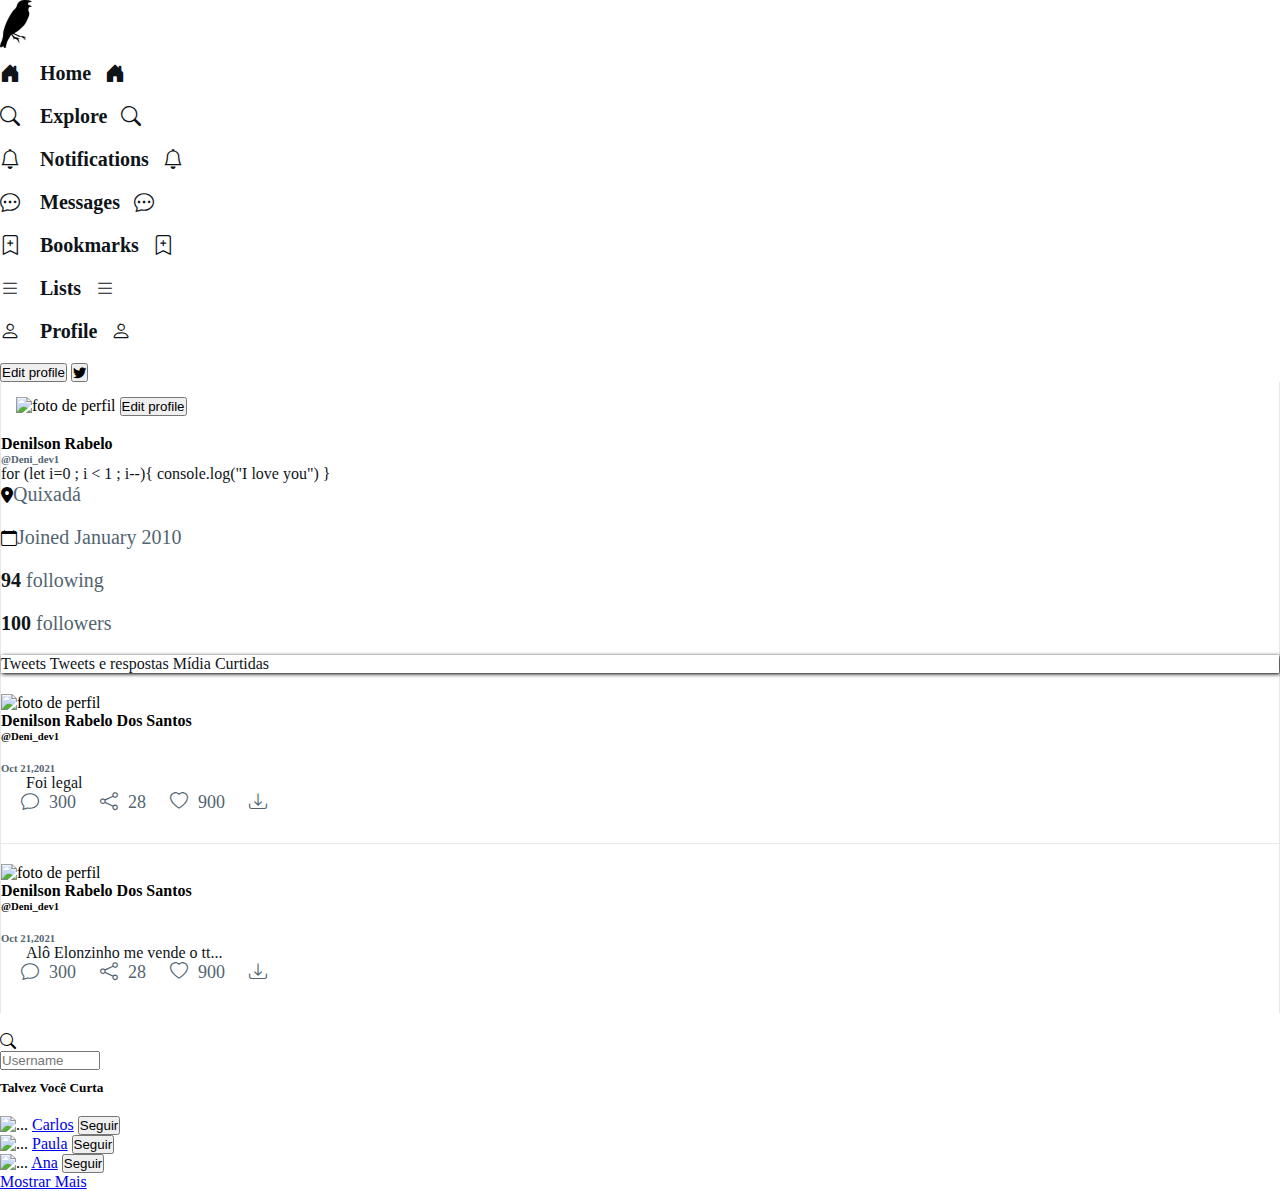
==== lista3/index.html @ c79b84cf "add terceira atividade" ====
<!DOCTYPE html>
<html lang="pt-BR">
<head>
    <meta charset="UTF-8">
    <meta http-equiv="X-UA-Compatible" content="IE=edge">
    <meta name="viewport" content="width=device-width, initial-scale=1.0">
    <title>Tzeeter</title>
    <link rel="stylesheet" href="style.css">

    <link rel="stylesheet" href="https://cdnjs.cloudflare.com/ajax/libs/font-awesome/6.0.0/css/all.min.css"
        integrity="sha512-9usAa10IRO0HhonpyAIVpjrylPvoDwiPUiKdWk5t3PyolY1cOd4DSE0Ga+ri4AuTroPR5aQvXU9xC6qOPnzFeg=="
        crossorigin="anonymous" referrerpolicy="no-referrer" />
    <link rel="stylesheet" href="https://cdn.jsdelivr.net/npm/bootstrap-icons@1.8.1/font/bootstrap-icons.css">
    <link href="https://cdn.jsdelivr.net/npm/bootstrap@5.1.3/dist/css/bootstrap.min.css" rel="stylesheet"
        integrity="sha384-1BmE4kWBq78iYhFldvKuhfTAU6auU8tT94WrHftjDbrCEXSU1oBoqyl2QvZ6jIW3" crossorigin="anonymous">
</head>

<body>
    <div class="nav-bar container">
        <div class="row mt-4">
            <ul class="col-xl-3 col-lg-1 col-sm-2 col-md-1 col-2" >
                <img class="img-logo" src="./tiziu.png" alt="">
                <li>
                    <a class="d-md-none d-lg-block d-sm-none d-md-block d-none d-sm-block d-lg-none d-xl-block" href="#"><i class="bi bi-house-door-fill "></i>Home</a>
                    <a class="d-xl-none  d-xl-block d-lg-block pae" href="#"><i class="bi bi-house-door-fill"></i></a>
                </li>
                <li>
                    <a class="d-md-none d-lg-block d-sm-none d-md-block d-none d-sm-block d-lg-none d-xl-block" href="#"><i class="bi bi-search"></i>Explore</a>
                    <a  class="d-xl-none  d-xl-block d-lg-block pae" href="#"><i class="bi bi-search"></i></a>
                </li>
                <li>
                    <a class="d-md-none d-lg-block d-sm-none d-md-block d-none d-sm-block d-lg-none d-xl-block" href="#"><i class="bi bi-bell"></i>Notifications</a>
                    <a  class="d-xl-none  d-xl-block d-lg-block pae" href="#"><i class="bi bi-bell"></i></a>
                </li>
                <li>
                    <a class="d-md-none d-lg-block d-sm-none d-md-block d-none d-sm-block d-lg-none d-xl-block" href="#"><i class="bi bi-chat-dots"></i>Messages</a>
                    <a  class="d-xl-none  d-xl-block d-lg-block pae" href="#"><i class="bi bi-chat-dots"></i></a>
                </li>
                <li>
                    <a class="d-md-none d-lg-block d-sm-none d-md-block d-none d-sm-block d-lg-none d-xl-block" href="#"><i class="bi bi-bookmark-plus"></i>Bookmarks</a>
                    <a  class="d-xl-none  d-xl-block d-lg-block pae" href="#"><i class="bi bi-bookmark-plus"></i></a>
                </li>
                <li>
                    <a class="d-md-none d-lg-block d-sm-none d-md-block d-none d-sm-block d-lg-none d-xl-block" href="#"><i class="bi bi-list"></i>Lists</a>
                    <a  class="d-xl-none  d-xl-block d-lg-block pae" href="#"><i class="bi bi-list"></i></a>
                </li>
                <li>
                    <a class="d-md-none d-lg-block d-sm-none d-md-block d-none d-sm-block d-lg-none d-xl-block" href="#"><i class="bi bi-person"></i>Profile</a>
                    <a  class="d-xl-none  d-xl-block d-lg-block pae" href="#"><i class="bi bi-person"></i></a>
                </li>

                <div>
                    <button  type="button" class="btn btn-primary  d-md-none d-lg-block d-sm-none d-md-block d-none d-sm-block d-lg-none d-xl-block">Edit profile</button>
                    <button  type="button" class="btn btn-primary rounded-circle  d-xl-none  d-xl-block d-lg-block"><i class="bi bi-twitter"></i></button>
                </div>
            </ul>
            <div class="conteiner-perfil  col-xl-6 col-lg-7 col-md-8  col-sm-9 col-9">

            <div class="position-relative">
                <img class="img-perfil rounded-circle " 
                    src="https://images-wixmp-ed30a86b8c4ca887773594c2.wixmp.com/f/fbed0951-d861-4707-bdc2-0ae36a7b1d2a/ddw1bz5-d0166344-3c6c-4aa0-b825-7955da7a64f5.png?token=eyJ0eXAiOiJKV1QiLCJhbGciOiJIUzI1NiJ9.[base64].t45B4sO1qBYUQDKKHKdg0NsG3WBSVnbAKbNyG0THVDI"
                    alt="foto de perfil">
                <button type="button" class="btn btn-primary position-absolute bottom-0 end-0">Edit profile</button>
            </div>
                
                <h4 id="nome">Denilson Rabelo</h4>
                <h6 id="nick">@Deni_dev1</h6>
                <p class="biografia">
                    for (let i=0 ; i < 1 ; i--){ console.log("I love you") } </p>
                        <ul class="info d-flex flex-row">
                            <li><i class="fa-solid fa-location-dot"></i><a href="#">Quixadá</a></li>
                            <li><i class="bi bi-calendar"></i><a href="#">Joined January 2010</a></li>
                        </ul>
                        <ul class="statistics d-flex flex-row">
                            <li><a href="#"><span> 94 </span> following</a></li>
                            <li><a href="#"><span>100</span> followers</a></li>
                        </ul>
                        <div class="publicacoes d-flex flex-row d-flex justify-content-around ">
                            <a class="d-flex justify-content-center" href="#">Tweets</a></li>
                            <a class="d-flex justify-content-center" href="#">Tweets e respostas</a></li>
                            <a class="d-flex justify-content-center" href="#">Mídia</a></li>
                            <a class="d-flex justify-content-center" href="#">Curtidas</a></li>
                        </div>
                        <div class="tt">

                            <div class="png d-flex flex-row position-relative">
                                <img class="rounded-circle " width="50" height="50" class="rounded float-start img"
                                src="https://images-wixmp-ed30a86b8c4ca887773594c2.wixmp.com/f/fbed0951-d861-4707-bdc2-0ae36a7b1d2a/ddw1bz5-d0166344-3c6c-4aa0-b825-7955da7a64f5.png?token=eyJ0eXAiOiJKV1QiLCJhbGciOiJIUzI1NiJ9.[base64].t45B4sO1qBYUQDKKHKdg0NsG3WBSVnbAKbNyG0THVDI"
                                alt="foto de perfil">
                                <div class="flex-colum">
                                    <h4>Denilson Rabelo Dos Santos</h4>
                                <h6>@Deni_dev1</h6>
                                </div>
                                
                            </div>
                            <div>
                                <h6 class="date">Oct 21,2021</h6>
                                <p class="tweet">
                                    Foi legal
                                </p>
                            </div>

                        <div class="reacoes d-flex flex-row d-flex justify-content-around">
                            <a href="#" class="comentario d-flex justify-content-center"><i class="bi bi-chat"></i>300</a>
                            <a href="#" class="partilhar d-flex justify-content-center"><i class="bi bi-share"></i>28</a>
                            <a href="#" class="coracao d-flex justify-content-center"><i class="bi bi-heart"></i>900</a>
                            <a href="#" class="baixar d-flex justify-content-center"><i class="bi bi-download"></i></a>
        
                        </div>
                    </div>

                    <div class="tt">

                        <div class="png d-flex flex-row position-relative">
                            <img class="rounded-circle " width="50" height="50" class="rounded float-start img"
                            src="https://images-wixmp-ed30a86b8c4ca887773594c2.wixmp.com/f/fbed0951-d861-4707-bdc2-0ae36a7b1d2a/ddw1bz5-d0166344-3c6c-4aa0-b825-7955da7a64f5.png?token=eyJ0eXAiOiJKV1QiLCJhbGciOiJIUzI1NiJ9.[base64].t45B4sO1qBYUQDKKHKdg0NsG3WBSVnbAKbNyG0THVDI"
                            alt="foto de perfil">
                            <div class="flex-colum">
                                <h4>Denilson Rabelo Dos Santos</h4>
                            <h6>@Deni_dev1</h6>
                            </div>
                            
                        </div>
                        <div>
                            <h6 class="date">Oct 21,2021</h6>
                            <p class="tweet">
                                Alô Elonzinho me vende o tt...
                            </p>
                        </div>

                    <div class="reacoes  flex-row d-flex justify-content-around">
                        <a href="#" class="comentario d-flex justify-content-center"><i class="bi bi-chat"></i>300</a>
                        <a href="#" class="partilhar d-flex justify-content-center"><i class="bi bi-share"></i>28</a>
                        <a href="#" class="coracao d-flex justify-content-center"><i class="bi bi-heart"></i>900</a>
                        <a href="#" class="baixar d-flex justify-content-center"><i class="bi bi-download"></i></a>
    
                    </div>
                </div>
        </div>
        <div class="col-xl-3 col-lg-3 col-md-3 d-none d-sm-block d-sm-none d-md-block car">
            <div class="input-group d-flex align-self-center inp">
                <div class="input-group-prepend">
                  <div class="input-group-text rounded" id="btnGroupAddon"><i class="bi bi-search"></i></div>
                </div>
                <input  type="text" class="form-control bg-light" placeholder="Username" aria-label="" aria-describedby="btnGroupAddon">
              </div>
            <div class="card bg-light rounded-3" style="width: 18rem;">
                    <div class="card-body">
                        <div class="titulo-card">
                            <h5 class="card-title d-flex ">Talvez Você Curta</h5>
                        </div>
                        <div class="d-flex flex-row bd-highlight">
                            <img  src="https://img.freepik.com/fotos-gratis/homem-bonito-e-confiante-sorrindo-com-as-maos-cruzadas-no-peito_176420-18743.jpg?t=st=1651284874~exp=1651285474~hmac=b1572edf02bb8d0a30e8a2c6dc8a3e1909beb5cbce1339fedf61db7edb024b5e&w=740" class="rounded-circle   float-start img2" alt="...">
                            <a class="align-self-end flex-fill bd-highlight" href="#" class="card-text ">Carlos</a>
                        <button type="button" class="btn btn-primary btn-sm flex-fill bd-highlight">Seguir</button>

                        </div>
                    
                    </div>
                    <div class="card-body">
                        <div class="d-flex flex-row bd-highlight">
                            <img  src="https://img.freepik.com/fotos-gratis/homem-bonito-e-confiante-sorrindo-com-as-maos-cruzadas-no-peito_176420-18743.jpg?t=st=1651284874~exp=1651285474~hmac=b1572edf02bb8d0a30e8a2c6dc8a3e1909beb5cbce1339fedf61db7edb024b5e&w=740" class="rounded-circle   float-start img2" alt="...">
                            <a class="align-self-end flex-fill bd-highlight" href="#" class="card-text ">Paula</a>
                        <button type="button" class="btn btn-primary btn-sm flex-fill bd-highlight">Seguir</button>

                        </div>
                    </div>
                    <div class="card-body">
                        <div class="d-flex flex-row bd-highlight">
                            <img  src="https://img.freepik.com/fotos-gratis/homem-bonito-e-confiante-sorrindo-com-as-maos-cruzadas-no-peito_176420-18743.jpg?t=st=1651284874~exp=1651285474~hmac=b1572edf02bb8d0a30e8a2c6dc8a3e1909beb5cbce1339fedf61db7edb024b5e&w=740" class="rounded-circle   float-start img2" alt="...">
                            <a class="align-self-end flex-fill bd-highlight" href="#" class="card-text ">Ana</a>
                        <button type="button" class="btn btn-primary btn-sm flex-fill bd-highlight">Seguir</button>

                        </div>
                    </div>
                    <a class="m-3" href="#">Mostrar Mais</a>
            </div>
        </div>
    </div>

</body>

</html>
---- lista3/style.css ----
* {
    margin: 0;
    padding: 0;
    box-sizing: border-box;
}

body {
    background-color: white;
}



.car {
    padding-top: 20px;
}

.form-control {
    width: 100px;
}

.titulo-card {
    padding-bottom: 20px;
}

.tt:hover {
    background-color: rgba(249, 24, 128, 0.1);
}

.pae {
    padding-left: 10px;
}

.img-logo {
    padding-bottom: 10px;
}


.img2 {
    width: 48px;
    height: 48px;
}

.img-perfil {
    width: 150px;
    height: 150px;
    margin-top: 15px;
    margin-left: 15px;
    margin-bottom: 20px;
}

.img {
    width: 70px;
    height: 70px;
}

.nav-bar ul li a {
    text-decoration: none;
    font-size: 20px;
    font-weight: 800;
    color: rgb(15, 20, 25);
    
}



.nav-bar ul li a i {
    margin-right: 20px;
}


.nav-bar ul li {
    list-style: none;
    text-decoration: none;
    margin-bottom: 20px;
}

.conteiner-perfil {
    border-left: solid 1px rgba(15, 25, 20, 0.1);
    border-right: solid 1px rgba(15, 25, 20, 0.1);
}



.nav-bar ul li:hover {
    background-color: rgba(15, 25, 20, 0.1);
    border-radius: 15px;
}

.info, .statistics {
    padding-left: 0rem ;
    margin-bottom: 0rem;
    
}

.info li, .statistics li {
    padding-right: 1rem;
}



.info > li a {
    list-style: none;
    text-decoration: none;
    color: rgb(83, 100, 113);
}



.info > li a:hover {
    border-bottom: 1px solid black;
}


.tt { 
    border-top: solid 1px rgba(15, 25, 20, 0.1);
    padding-bottom: 30px;
}

.png {
    margin-top: 20px;
}



.publicacoes  {
    list-style: none;

    box-shadow: 1px 1px 4px black;
}

.publicacoes a {
    color: rgb(15, 20, 25);
    text-decoration: none;
    padding-top: 20px;
    padding-bottom: 20px;
    width: 100%;
}

.publicacoes a:hover {
    background-color:rgba(15, 25, 20, 0.1);
}





.statistics li a, .info li a  {
    text-decoration: none;
    color: rgb(83, 100, 113) !important;
    font-weight: 500 !important;
}

.statistics li a span:nth-child(1){
    color: rgb(15, 20, 25);
    font-weight: bold;
}

.statistics li a:hover{
    border-bottom: 1px solid black;
}

.reacoes a i {
    padding-right: 10px;
}

.inp {
    padding-bottom: 10px;
}

.reacoes a{
    list-style: none;
    padding-top: 10px;
    padding-left: 20px;
    text-decoration: none;
    color: rgb(83, 100, 113);
    font-size: 18px;
}

.comentario:hover:nth-child(1) {
    fill:  rgba(29, 155, 240, 1);
    color:  rgba(29, 155, 240, 1);
}

.partilhar svg:hover, .partilhar:hover {
    fill: rgba(0, 186, 124, 1);
    color: rgba(0, 186, 124, 1);
}

.coracao svg:hover, .coracao:hover {
    fill: rgba(249, 24, 128, 1);
    color: rgba(249, 24, 128, 1);
}

.baixar svg:hover, .baixar:hover {
    fill: rgba(29, 155, 240, 1);
    color: rgba(29, 155, 240, 1);
}


#id {
    color: rgb(15, 20, 25);
}

#nick {
    color: rgb(83, 100, 113);
}

.biografia {
    color: rgb(15, 20, 25);
}

.date {
    padding-top: 20px;
    color: rgb(83, 100, 113);
}

.tweet {
    color: rgb(15, 20, 25);
    padding-left: 25px;
}
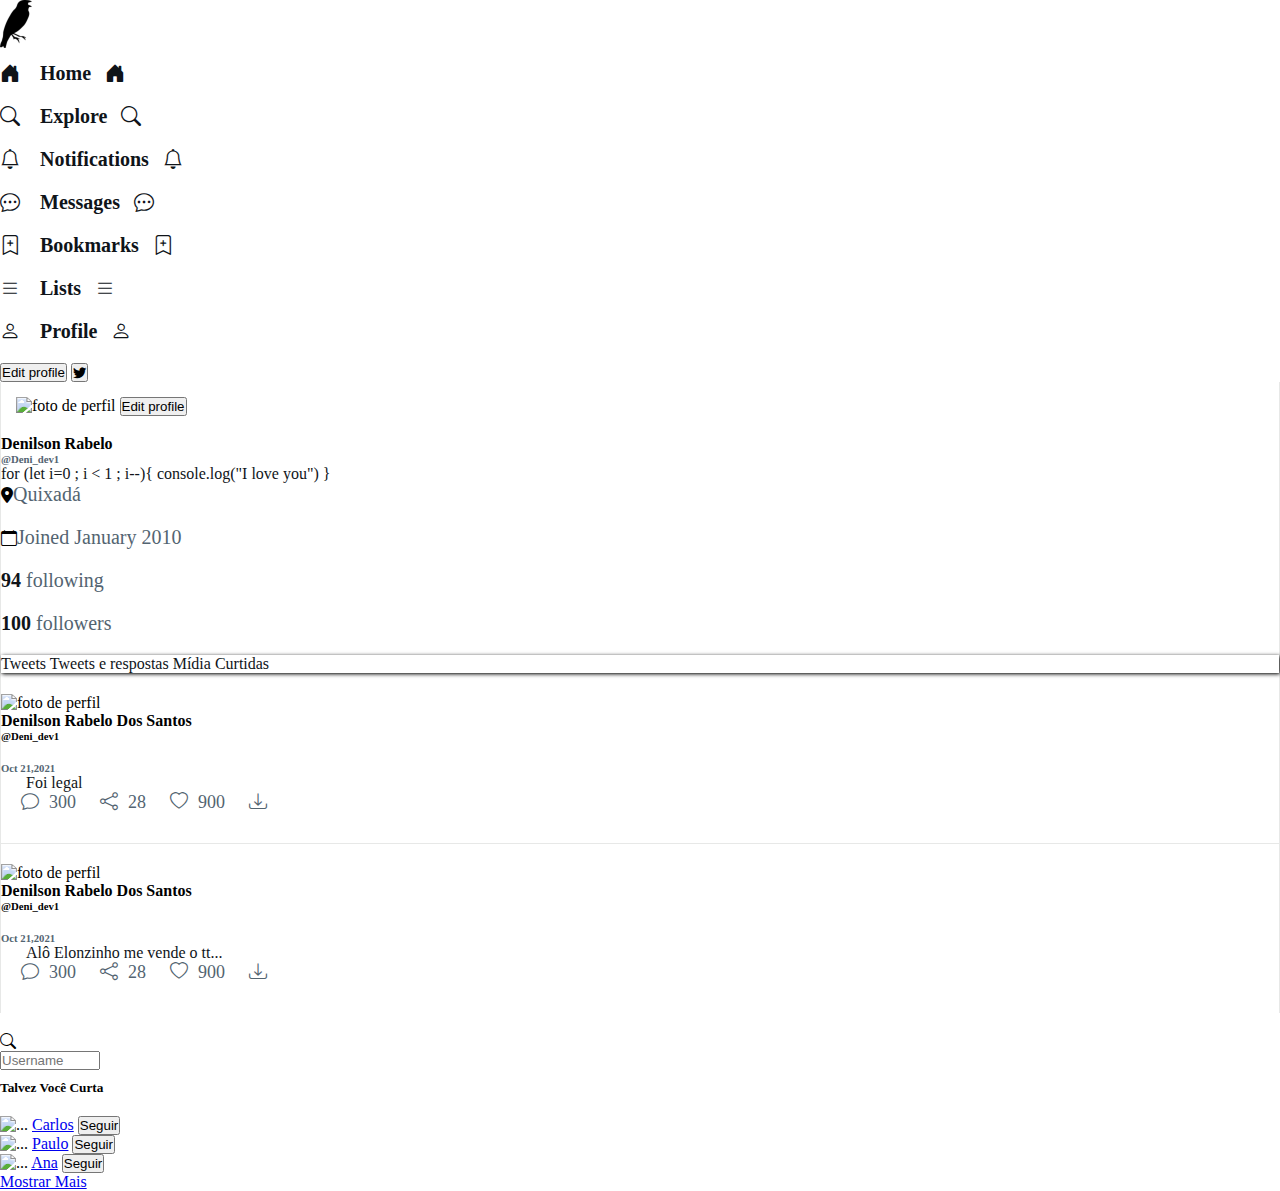
==== commit 13144d4d: "add fotos perfil" ====
--- a/lista3/index.html
+++ b/lista3/index.html
@@ -159,15 +159,15 @@
                     </div>
                     <div class="card-body">
                         <div class="d-flex flex-row bd-highlight">
-                            <img  src="https://img.freepik.com/fotos-gratis/homem-bonito-e-confiante-sorrindo-com-as-maos-cruzadas-no-peito_176420-18743.jpg?t=st=1651284874~exp=1651285474~hmac=b1572edf02bb8d0a30e8a2c6dc8a3e1909beb5cbce1339fedf61db7edb024b5e&w=740" class="rounded-circle   float-start img2" alt="...">
-                            <a class="align-self-end flex-fill bd-highlight" href="#" class="card-text ">Paula</a>
+                            <img  src="https://img.ibxk.com.br/2019/02/17/17124052466014.jpg" class="rounded-circle   float-start img2" alt="...">
+                            <a class="align-self-end flex-fill bd-highlight" href="#" class="card-text ">Paulo</a>
                         <button type="button" class="btn btn-primary btn-sm flex-fill bd-highlight">Seguir</button>
 
                         </div>
                     </div>
                     <div class="card-body">
                         <div class="d-flex flex-row bd-highlight">
-                            <img  src="https://img.freepik.com/fotos-gratis/homem-bonito-e-confiante-sorrindo-com-as-maos-cruzadas-no-peito_176420-18743.jpg?t=st=1651284874~exp=1651285474~hmac=b1572edf02bb8d0a30e8a2c6dc8a3e1909beb5cbce1339fedf61db7edb024b5e&w=740" class="rounded-circle   float-start img2" alt="...">
+                            <img  src="https://arita.com.br/wp-content/uploads/2020/08/pessoa-expansiva-principais-caracteristicas-desta-personalidade.jpg" class="rounded-circle   float-start img2" alt="...">
                             <a class="align-self-end flex-fill bd-highlight" href="#" class="card-text ">Ana</a>
                         <button type="button" class="btn btn-primary btn-sm flex-fill bd-highlight">Seguir</button>
 
--- a/lista3/style.css
+++ b/lista3/style.css
@@ -10,6 +10,9 @@
 
 
 
+
+
+
 .car {
     padding-top: 20px;
 }
@@ -30,10 +33,12 @@
     padding-left: 10px;
 }
 
+
+
+
 .img-logo {
     padding-bottom: 10px;
 }
-
 
 .img2 {
     width: 48px;
@@ -61,19 +66,15 @@
     
 }
 
-
-
 .nav-bar ul li a i {
     margin-right: 20px;
 }
 
-
 .nav-bar ul li {
     list-style: none;
     text-decoration: none;
     margin-bottom: 20px;
 }
-
 .conteiner-perfil {
     border-left: solid 1px rgba(15, 25, 20, 0.1);
     border-right: solid 1px rgba(15, 25, 20, 0.1);
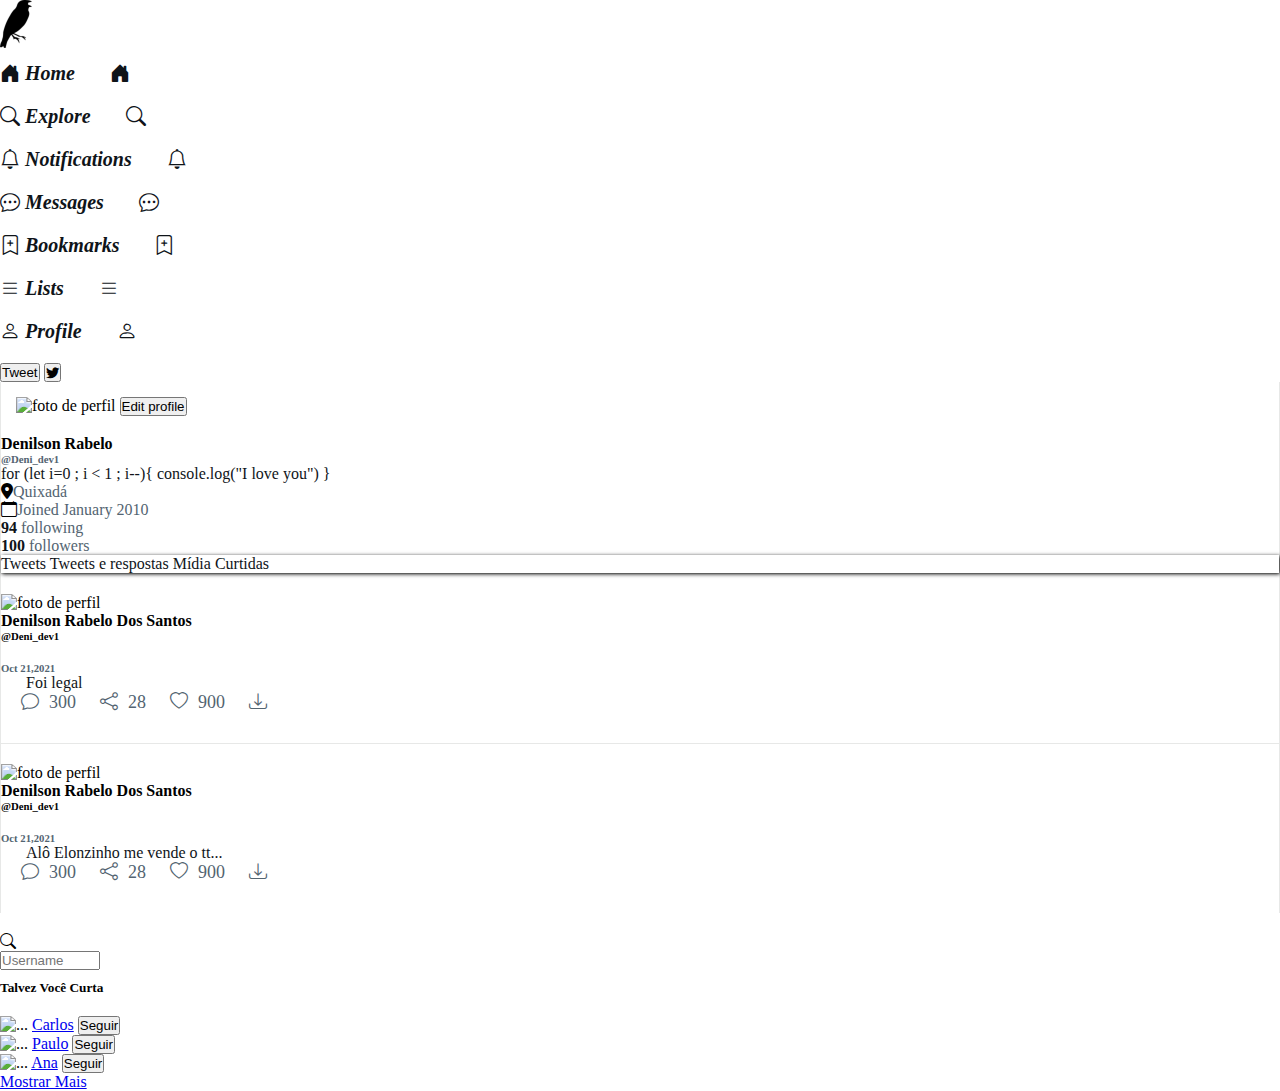
==== commit 584a6c73: "concertando lista 3" ====
--- a/lista3/index.html
+++ b/lista3/index.html
@@ -16,51 +16,64 @@
 </head>
 
 <body>
-    <div class="nav-bar container">
+    <div class="container">
         <div class="row mt-4">
-            <ul class="col-xl-3 col-lg-1 col-sm-2 col-md-1 col-2" >
+            <ul class="itens-nav col-xl-3 col-lg-3 col-md-2 col-sm-2 col-2" >
                 <img class="img-logo" src="./tiziu.png" alt="">
                 <li>
-                    <a class="d-md-none d-lg-block d-sm-none d-md-block d-none d-sm-block d-lg-none d-xl-block" href="#"><i class="bi bi-house-door-fill "></i>Home</a>
-                    <a class="d-xl-none  d-xl-block d-lg-block pae" href="#"><i class="bi bi-house-door-fill"></i></a>
+                    <a href="./index.html">
+                        <span class="d-none d-lg-block"><i class="bi bi-house-door-fill "> Home</i></span>
+                        <span class="d-lg-none pae"><i class="bi bi-house-door-fill"></i></span>
+                    </a>
                 </li>
                 <li>
-                    <a class="d-md-none d-lg-block d-sm-none d-md-block d-none d-sm-block d-lg-none d-xl-block" href="#"><i class="bi bi-search"></i>Explore</a>
-                    <a  class="d-xl-none  d-xl-block d-lg-block pae" href="#"><i class="bi bi-search"></i></a>
+                    <a href="#">
+                        <span class="d-none d-lg-block"><i class="bi bi-search"> Explore</i></span>
+                        <span class="d-lg-none pae"><i class="bi bi-search"></i></span>
+                    </a>
                 </li>
                 <li>
-                    <a class="d-md-none d-lg-block d-sm-none d-md-block d-none d-sm-block d-lg-none d-xl-block" href="#"><i class="bi bi-bell"></i>Notifications</a>
-                    <a  class="d-xl-none  d-xl-block d-lg-block pae" href="#"><i class="bi bi-bell"></i></a>
+                    <a href="#">
+                        <span class="d-none d-lg-block"><i class="bi bi-bell"> Notifications</i></span>
+                        <span class="d-lg-none pae"><i class="bi bi-bell"></i></span>
+                    </a>
                 </li>
                 <li>
-                    <a class="d-md-none d-lg-block d-sm-none d-md-block d-none d-sm-block d-lg-none d-xl-block" href="#"><i class="bi bi-chat-dots"></i>Messages</a>
-                    <a  class="d-xl-none  d-xl-block d-lg-block pae" href="#"><i class="bi bi-chat-dots"></i></a>
+                    <a href="#">
+                        <span class="d-none d-lg-block"><i class="bi bi-chat-dots"> Messages</i></span>
+                        <span class="d-lg-none pae"><i class="bi bi-chat-dots"></i></span>
+                    </a>
                 </li>
                 <li>
-                    <a class="d-md-none d-lg-block d-sm-none d-md-block d-none d-sm-block d-lg-none d-xl-block" href="#"><i class="bi bi-bookmark-plus"></i>Bookmarks</a>
-                    <a  class="d-xl-none  d-xl-block d-lg-block pae" href="#"><i class="bi bi-bookmark-plus"></i></a>
+                    <a href="#">
+                        <span class="d-none d-lg-block"><i class="bi bi-bookmark-plus"> Bookmarks</i></span>
+                        <span class="d-lg-none pae"><i class="bi bi-bookmark-plus"></i></span>
+                    </a>
                 </li>
                 <li>
-                    <a class="d-md-none d-lg-block d-sm-none d-md-block d-none d-sm-block d-lg-none d-xl-block" href="#"><i class="bi bi-list"></i>Lists</a>
-                    <a  class="d-xl-none  d-xl-block d-lg-block pae" href="#"><i class="bi bi-list"></i></a>
+                    <a href="#">
+                        <span class="d-none d-lg-block"><i class="bi bi-list"> Lists</i></span>
+                        <span class="d-lg-none pae"><i class="bi bi-list"></i></span>
+                    </a>
                 </li>
                 <li>
-                    <a class="d-md-none d-lg-block d-sm-none d-md-block d-none d-sm-block d-lg-none d-xl-block" href="#"><i class="bi bi-person"></i>Profile</a>
-                    <a  class="d-xl-none  d-xl-block d-lg-block pae" href="#"><i class="bi bi-person"></i></a>
+                    <a href="./profile.html">
+                        <span class="d-none d-lg-block"><i class="bi bi-person"> Profile</i></span>
+                        <span class="d-lg-none pae"><i class="bi bi-person"></i></span>
+                    </a>
                 </li>
-
                 <div>
-                    <button  type="button" class="btn btn-primary  d-md-none d-lg-block d-sm-none d-md-block d-none d-sm-block d-lg-none d-xl-block">Edit profile</button>
-                    <button  type="button" class="btn btn-primary rounded-circle  d-xl-none  d-xl-block d-lg-block"><i class="bi bi-twitter"></i></button>
+                    <button  type="button" class="btn btn-primary rounded-pill d-none d-lg-block w-50"  data-bs-toggle="modal" data-bs-target="#exampleModal">Tweet</button>
+                    <button  type="button" class="btn btn-primary rounded-circle d-lg-none"  data-bs-toggle="modal" data-bs-target="#exampleModal"><i class="bi bi-twitter"></i></button>
                 </div>
             </ul>
-            <div class="conteiner-perfil  col-xl-6 col-lg-7 col-md-8  col-sm-9 col-9">
+            <div class="conteiner-perfil  col-xl-6 col-lg-6 col-md-8  col-sm-9 col-9">
 
             <div class="position-relative">
                 <img class="img-perfil rounded-circle " 
                     src="https://images-wixmp-ed30a86b8c4ca887773594c2.wixmp.com/f/fbed0951-d861-4707-bdc2-0ae36a7b1d2a/ddw1bz5-d0166344-3c6c-4aa0-b825-7955da7a64f5.png?token=eyJ0eXAiOiJKV1QiLCJhbGciOiJIUzI1NiJ9.[base64].t45B4sO1qBYUQDKKHKdg0NsG3WBSVnbAKbNyG0THVDI"
                     alt="foto de perfil">
-                <button type="button" class="btn btn-primary position-absolute bottom-0 end-0">Edit profile</button>
+                <button type="button" class="btn btn-primary rounded-pill position-absolute bottom-0 end-0">Edit profile</button>
             </div>
                 
                 <h4 id="nome">Denilson Rabelo</h4>
@@ -76,10 +89,10 @@
                             <li><a href="#"><span>100</span> followers</a></li>
                         </ul>
                         <div class="publicacoes d-flex flex-row d-flex justify-content-around ">
-                            <a class="d-flex justify-content-center" href="#">Tweets</a></li>
-                            <a class="d-flex justify-content-center" href="#">Tweets e respostas</a></li>
-                            <a class="d-flex justify-content-center" href="#">Mídia</a></li>
-                            <a class="d-flex justify-content-center" href="#">Curtidas</a></li>
+                            <a class="text-center" href="#">Tweets</a></li>
+                            <a class="text-center" href="#">Tweets e respostas</a></li>
+                            <a class="text-center" href="#">Mídia</a></li>
+                            <a class="text-center" href="#">Curtidas</a></li>
                         </div>
                         <div class="tt">
 
@@ -101,10 +114,10 @@
                             </div>
 
                         <div class="reacoes d-flex flex-row d-flex justify-content-around">
-                            <a href="#" class="comentario d-flex justify-content-center"><i class="bi bi-chat"></i>300</a>
-                            <a href="#" class="partilhar d-flex justify-content-center"><i class="bi bi-share"></i>28</a>
-                            <a href="#" class="coracao d-flex justify-content-center"><i class="bi bi-heart"></i>900</a>
-                            <a href="#" class="baixar d-flex justify-content-center"><i class="bi bi-download"></i></a>
+                            <a href="#" class="comentario text-center"><i class="bi bi-chat"></i>300</a>
+                            <a href="#" class="partilhar text-center"><i class="bi bi-share"></i>28</a>
+                            <a href="#" class="coracao text-center"><i class="bi bi-heart"></i>900</a>
+                            <a href="#" class="baixar text-center"><i class="bi bi-download"></i></a>
         
                         </div>
                     </div>
@@ -129,15 +142,15 @@
                         </div>
 
                     <div class="reacoes  flex-row d-flex justify-content-around">
-                        <a href="#" class="comentario d-flex justify-content-center"><i class="bi bi-chat"></i>300</a>
-                        <a href="#" class="partilhar d-flex justify-content-center"><i class="bi bi-share"></i>28</a>
-                        <a href="#" class="coracao d-flex justify-content-center"><i class="bi bi-heart"></i>900</a>
-                        <a href="#" class="baixar d-flex justify-content-center"><i class="bi bi-download"></i></a>
+                        <a href="#" class="comentario text-center"><i class=" bi bi-chat"></i>300</a>
+                        <a href="#" class="partilhar text-center"><i class="bi bi-share"></i>28</a>
+                        <a href="#" class="coracao text-center"><i class="bi bi-heart"></i>900</a>
+                        <a href="#" class="baixar text-center"><i class="bi bi-download"></i></a>
     
                     </div>
                 </div>
         </div>
-        <div class="col-xl-3 col-lg-3 col-md-3 d-none d-sm-block d-sm-none d-md-block car">
+        <div class="col-xl-3 col-lg-2 col-md-2 d-none d-lg-block car">
             <div class="input-group d-flex align-self-center inp">
                 <div class="input-group-prepend">
                   <div class="input-group-text rounded" id="btnGroupAddon"><i class="bi bi-search"></i></div>
@@ -152,7 +165,7 @@
                         <div class="d-flex flex-row bd-highlight">
                             <img  src="https://img.freepik.com/fotos-gratis/homem-bonito-e-confiante-sorrindo-com-as-maos-cruzadas-no-peito_176420-18743.jpg?t=st=1651284874~exp=1651285474~hmac=b1572edf02bb8d0a30e8a2c6dc8a3e1909beb5cbce1339fedf61db7edb024b5e&w=740" class="rounded-circle   float-start img2" alt="...">
                             <a class="align-self-end flex-fill bd-highlight" href="#" class="card-text ">Carlos</a>
-                        <button type="button" class="btn btn-primary btn-sm flex-fill bd-highlight">Seguir</button>
+                        <button type="button" class="btn btn-primary rounded-pill btn-sm flex-fill bd-highlight btn-mergem">Seguir</button>
 
                         </div>
                     
@@ -161,7 +174,7 @@
                         <div class="d-flex flex-row bd-highlight">
                             <img  src="https://img.ibxk.com.br/2019/02/17/17124052466014.jpg" class="rounded-circle   float-start img2" alt="...">
                             <a class="align-self-end flex-fill bd-highlight" href="#" class="card-text ">Paulo</a>
-                        <button type="button" class="btn btn-primary btn-sm flex-fill bd-highlight">Seguir</button>
+                        <button type="button" class="btn btn-primary rounded-pill btn-sm flex-fill bd-highlight btn-mergem">Seguir</button>
 
                         </div>
                     </div>
@@ -169,7 +182,7 @@
                         <div class="d-flex flex-row bd-highlight">
                             <img  src="https://arita.com.br/wp-content/uploads/2020/08/pessoa-expansiva-principais-caracteristicas-desta-personalidade.jpg" class="rounded-circle   float-start img2" alt="...">
                             <a class="align-self-end flex-fill bd-highlight" href="#" class="card-text ">Ana</a>
-                        <button type="button" class="btn btn-primary btn-sm flex-fill bd-highlight">Seguir</button>
+                        <button type="button" class="btn btn-primary rounded-pill btn-sm flex-fill bd-highlight btn-mergem">Seguir</button>
 
                         </div>
                     </div>
--- a/lista3/style.css
+++ b/lista3/style.css
@@ -58,7 +58,7 @@
     height: 70px;
 }
 
-.nav-bar ul li a {
+.itens-nav  li a {
     text-decoration: none;
     font-size: 20px;
     font-weight: 800;
@@ -66,23 +66,22 @@
     
 }
 
-.nav-bar ul li a i {
+.itens-nav  li a i {
     margin-right: 20px;
 }
 
-.nav-bar ul li {
+.itens-nav  li {
     list-style: none;
     text-decoration: none;
     margin-bottom: 20px;
 }
 .conteiner-perfil {
+    width: 100%;
     border-left: solid 1px rgba(15, 25, 20, 0.1);
     border-right: solid 1px rgba(15, 25, 20, 0.1);
 }
 
-
-
-.nav-bar ul li:hover {
+.itens-nav li:hover {
     background-color: rgba(15, 25, 20, 0.1);
     border-radius: 15px;
 }
@@ -90,7 +89,9 @@
 .info, .statistics {
     padding-left: 0rem ;
     margin-bottom: 0rem;
-    
+    list-style: none;
+    text-decoration: none;
+
 }
 
 .info li, .statistics li {
@@ -161,7 +162,7 @@
 }
 
 .reacoes a i {
-    padding-right: 10px;
+    margin-right: 10px;
 }
 
 .inp {
@@ -175,6 +176,25 @@
     text-decoration: none;
     color: rgb(83, 100, 113);
     font-size: 18px;
+}
+
+.bi-chat:hover{
+    background-color: rgba(29, 156, 240, 0.199);
+    border-radius: 10px;
+}
+
+.bi-share:hover {
+    background-color: rgba(0, 186, 124, 0.233);
+    border-radius: 10px;
+}
+.bi-heart:hover{
+    background-color: rgba(249, 24, 129, 0.233) ;
+    border-radius: 10px;
+}
+
+.bi-download:hover {
+    background-color: rgba(29, 156, 240, 0.336);
+    border-radius: 10px;
 }
 
 .comentario:hover:nth-child(1) {
@@ -218,4 +238,73 @@
 .tweet {
     color: rgb(15, 20, 25);
     padding-left: 25px;
-}+}
+
+.btn-mergem {
+    margin-right: 10px;
+}
+
+.edit {
+    border-radius: 20px;
+}
+
+.profi {
+    padding-left: 0px;
+}
+
+textarea {
+    width:100%;
+    border-radius: 20px;
+    padding: 10px 10px 10px 10px;
+    overflow-y: hidden;
+    resize: none;
+    outline: none;
+    border: none;
+}
+
+.comment {
+    resize: none;
+}
+
+.formulario {
+    margin-top: 90px;
+}
+
+.texto-reply {
+    color: rgb(29, 155, 240);
+}
+
+.texto-reply1 {
+    text-decoration: none;
+}
+
+.texto-reply-principal {
+    padding-bottom: 15px;
+}
+
+.profi li a i{
+    text-align: center;
+    text-align: center;
+    font-size: 20px;
+    color: black;
+}
+.profi li a {
+    
+    padding-left: 5px;
+}
+
+.profi li {
+    text-decoration: none;
+    list-style: none;
+}
+
+.tamanhoAgora {
+    text-align: center;
+}
+
+
+
+.profi-2 li {
+    list-style: none;
+    padding-left: 15px;
+}
